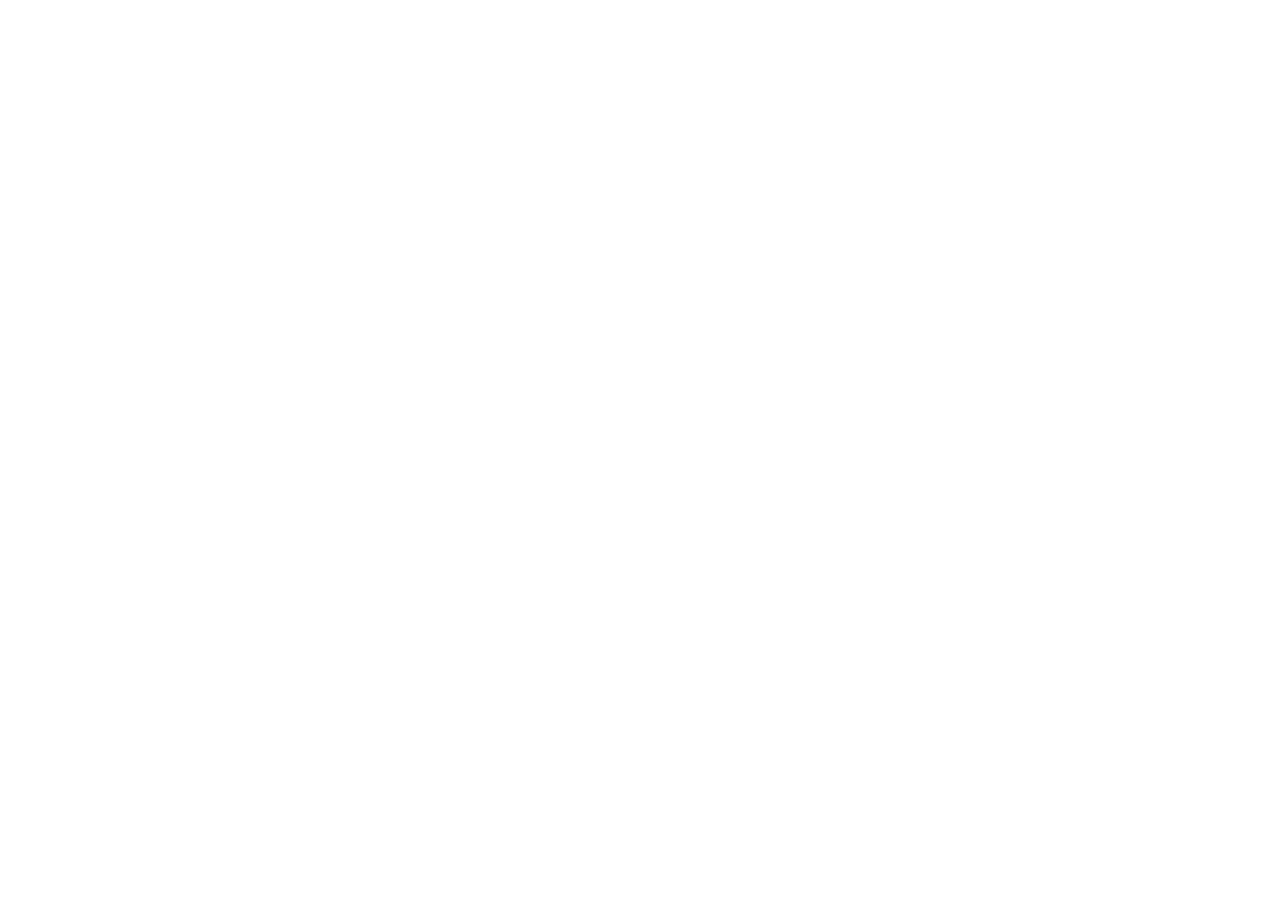
==== HTMLAVANÇADO/index.html @ 9f03c61d "AUTERAÇÃO DE RUMO" ====
<!DOCTYPE html>
<html lang="pt-br">
<head>
    <meta charset="UTF-8">
    <meta name="viewport" content="width=device-width, initial-scale=1.0">
    <title>Document</title>
</head>
<body>
    
</body>
</html>
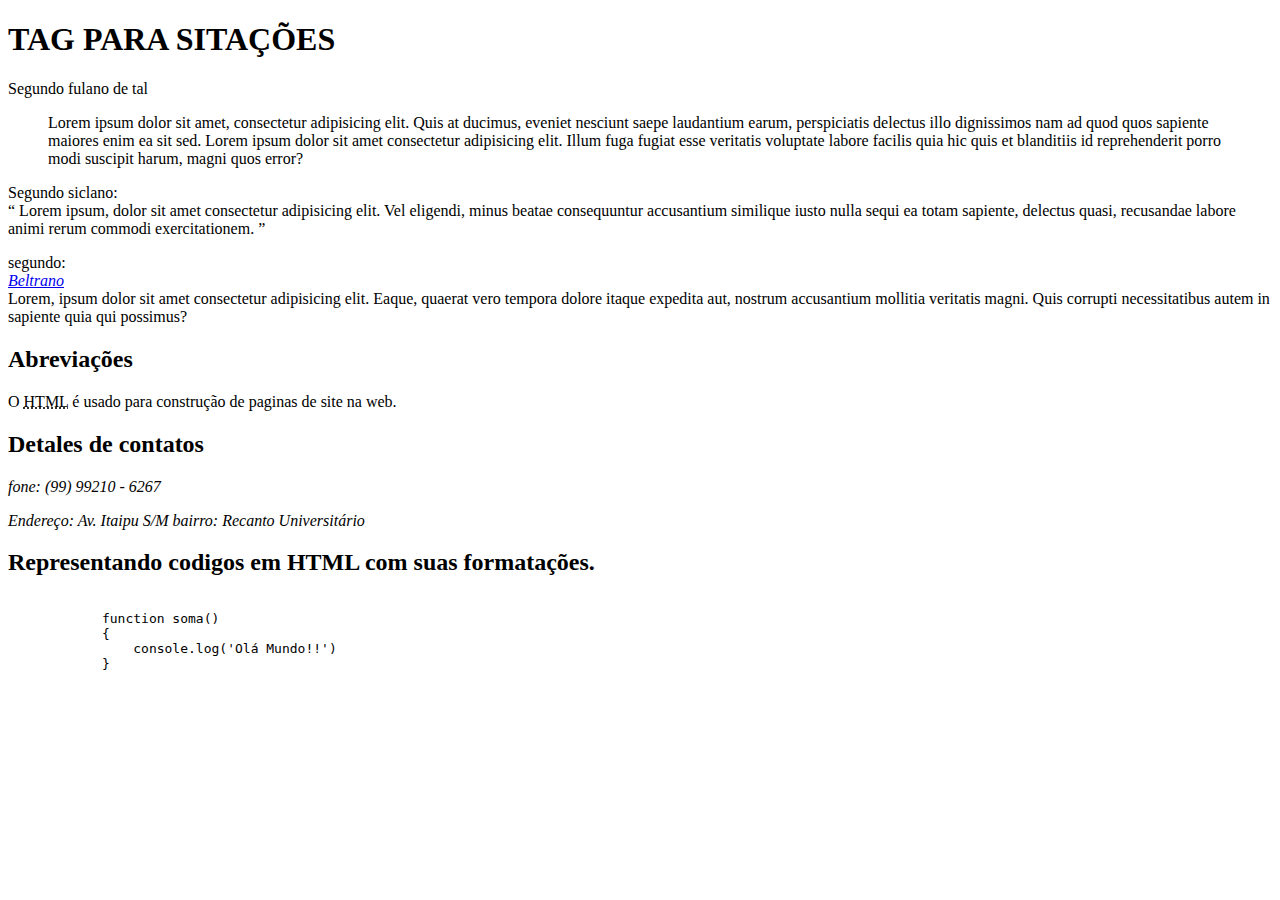
==== commit 71fa2890: "HTML AVANÇADO" ====
--- a/HTMLAVANÇADO/index.html
+++ b/HTMLAVANÇADO/index.html
@@ -3,9 +3,61 @@
 <head>
     <meta charset="UTF-8">
     <meta name="viewport" content="width=device-width, initial-scale=1.0">
-    <title>Document</title>
+    <title>TAGS AVANÇADAS</title>
 </head>
 <body>
-    
+    <h1>
+        TAG PARA SITAÇÕES
+    </h1>
+    <p>
+        Segundo fulano de tal
+    </p>
+    <blockquote cite="#"><!--A tag blockquote mosta uma sitação, o atributo cite é para colocar o linck para afonte dessa sitação é usado para paragrafos-->
+        Lorem ipsum dolor sit amet, consectetur adipisicing elit. Quis at ducimus, eveniet nesciunt saepe laudantium earum, perspiciatis delectus illo dignissimos nam ad quod quos sapiente maiores enim ea sit sed.
+        Lorem ipsum dolor sit amet consectetur adipisicing elit. Illum fuga fugiat esse veritatis voluptate labore facilis quia hic quis et blanditiis id reprehenderit porro modi suscipit harum, magni quos error?
+    </blockquote>
+    <p>
+        Segundo siclano: <br>
+        <q cite="#"><!--A tag q é usado para sitações de uma unica linha, ele coloca aspas no inicio e no final da sitação, ela também pode receber o atributo cite, que informa a fonte da sitação-->
+            Lorem ipsum, dolor sit amet consectetur adipisicing elit. Vel eligendi, minus beatae consequuntur accusantium similique iusto nulla sequi ea totam sapiente, delectus quasi, recusandae labore animi rerum commodi exercitationem.
+        </q>
+    </p>
+    <p>
+        segundo: <br>
+        <cite>
+            <a href="#">Beltrano</a> <br>
+        </cite>
+        Lorem, ipsum dolor sit amet consectetur adipisicing elit. Eaque, quaerat vero tempora dolore itaque expedita aut, nostrum accusantium mollitia veritatis magni. Quis corrupti necessitatibus autem in sapiente quia qui possimus?
+    </p>
+
+    <h2>
+        Abreviações
+    </h2>
+    <p><!--A tag abbr serve para mostra o significado de abreviações-->
+        O <abbr title="HYPERTEXT MARKUP LANGUAGEM">HTML</abbr> é usado para construção de paginas de site na web.
+    </p>
+    <h2>
+        Detales de contatos
+    </h2>
+    <address><!--A tag address ajuda os buscadores encontra essa informação em seu site-->
+        <p>
+            fone: (99) 99210 - 6267
+        </p>
+        <p>
+            Endereço: Av. Itaipu S/M bairro: Recanto Universitário
+        </p>
+    </address>
+    <h2>
+        Representando codigos em HTML com suas formatações.
+    </h2>
+    <!--A tag code formata de uma forma diferente a informação contida no html para demostra que é um codigo de uma linguegem de programação, já a tag pre serve para manter a formatação caracteristica de uma codigo.-->
+    <pre>
+        <code>
+            function soma()
+            {
+                console.log('Olá Mundo!!')
+            }
+        </code>
+    </pre>
 </body>
 </html>